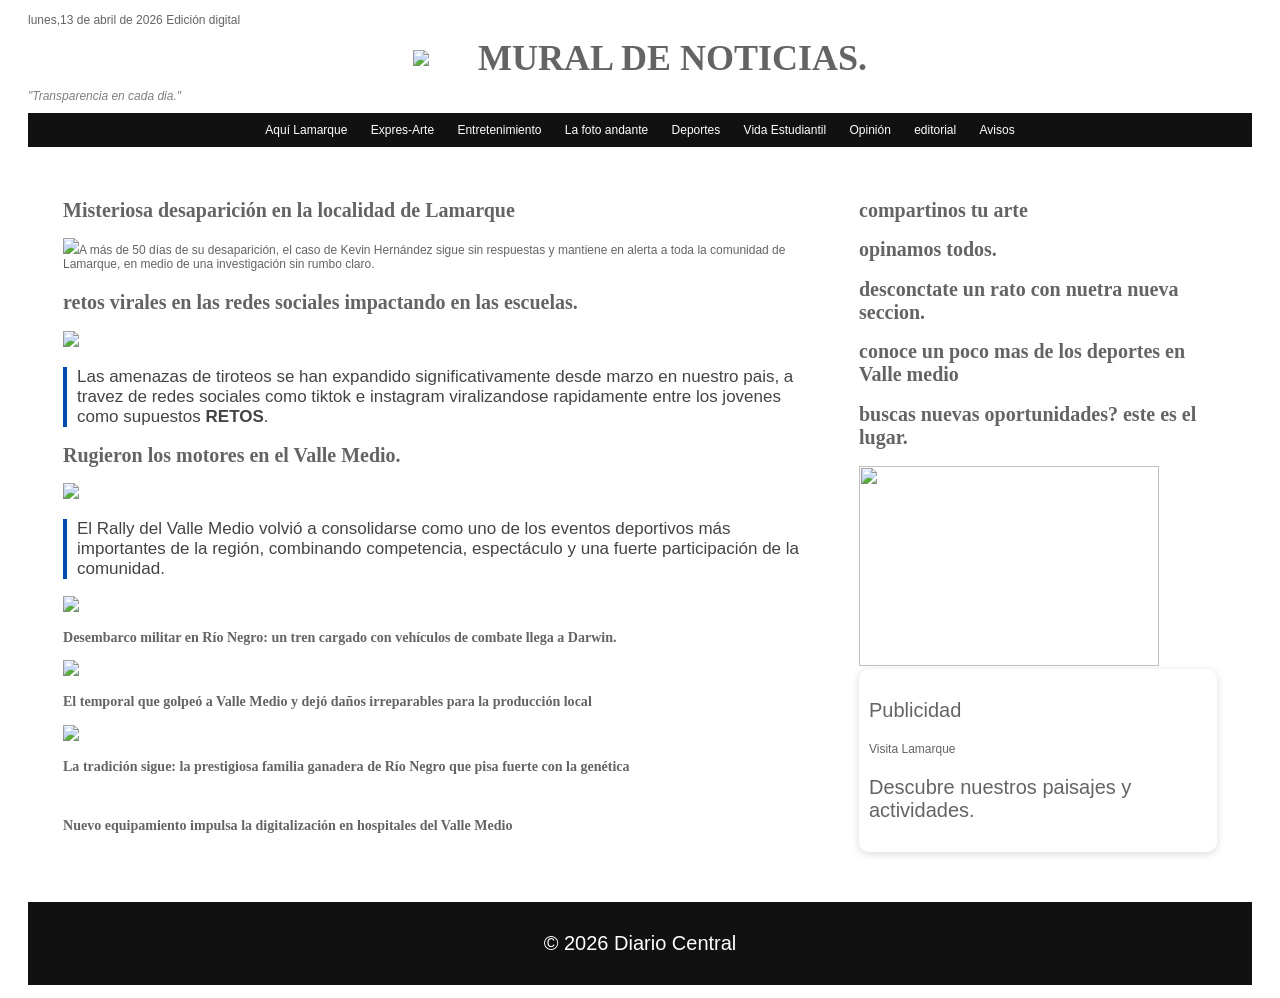
==== index.html @ 19d431cf "Add files via upload" ====
<!DOCTYPE html>
<html lang="es">
<head>
<meta charset="UTF-8">
<meta name="viewport" content="width=device-width, initial-scale=1.0">
<title>Mural de noticias</title>
<link rel="stylesheet" href="styles.css">
</head>
<body>

<header class="header">
  <div class="header-top">
    <span>lunes,13 de abril de 2026</span>
    <span>Edición digital</span>
  </div>

  <div class="header-main">
    <img src="https://static.vecteezy.com/system/resources/thumbnails/007/681/297/small_2x/mic-logo-symbol-for-tv-or-news-company-free-vector.jpg" class="logo">
    <h1>MURAL DE NOTICIAS.</h1>
  </div>

  <div class="lema">"Transparencia en cada dia."</div>
</header>

<nav class="nav">
 
  <a href="lamarque.html">Aquí Lamarque</a>
  <a href="arte.html">Expres-Arte</a>
  <a href="entretenimiento.html">Entretenimiento</a>
  <a href="fotoandante.html">La foto andante</a>
  <a href="deportes.html">Deportes</a>
   <a href="estudiatil.html">Vida Estudiantil</a>
  <a href="opinion.html">Opinión</a>
  <a href="editorial.html">editorial</a>
  <a href="avisos.html">Avisos</a>
  
</nav>

<main class="portada">

  
  <section class="principal">
    <a href="lamarque.html">
      <h2>Misteriosa desaparición en la localidad de Lamarque</h2>
      <img src="c:\Users\kathy\Downloads\RN-1800px-2026-03-23T112404.639.webp"
      <p>A más de 50 días de su desaparición, el caso de Kevin Hernández sigue sin respuestas y mantiene en alerta a toda la comunidad de Lamarque, en medio de una investigación sin rumbo claro.</p>
    </a>

<a href="estudiatil.html">
      <h2>retos virales en las redes sociales impactando en las escuelas.</h2>
      <img src="c:\Users\kathy\Downloads\tir.jpeg">
    <p class="copete">
      Las amenazas de tiroteos se han expandido significativamente desde marzo en nuestro pais, a travez de redes sociales como tiktok e instagram viralizandose rapidamente entre los jovenes como supuestos <strong>RETOS</strong>.
    </p>

    </a>

<a href="deportes.html">
      <h2>Rugieron los motores en el Valle Medio.</h2>
      <img src="https://hoyvallemedio.ar/download/multimedia.grande.b7a0099c03bc1cdd.Z3JhbmRlLndlYnA%3D.webp">
    <p class="copete">
    El Rally del Valle Medio volvió a consolidarse como uno de los eventos deportivos más importantes de la región, combinando competencia, espectáculo y una fuerte participación de la comunidad. 
    </p>

    </a>

    <article>
      <a href="darwin.html">
        <img src="c:\Users\kathy\Downloads\images.jpg">
        <h3>Desembarco militar en Río Negro: un tren cargado con vehículos de combate llega a Darwin.</h3>
      </a>
    </article>

    <article>
      <a href="temporal.html">
        <img src="https://www.rionegro.com.ar/wp-content/uploads/2026/03/Valle-Medio-temporal-de-lluvia-viento-y-granizo-foto-juan-thomes-7.jpg">
        <h3>El temporal que golpeó a Valle Medio y dejó daños irreparables para la producción local </h3>
      </a>
    </article>

    <article>
      <a href="ganaderia.html">
       <img src="https://www.rionegro.com.ar/wp-content/uploads/2025/06/Cabana-Rodeo-Pampa-Ganaderia-Familia-Giretti-Valle-Medio-Lamarque-foto-Ceci-Maletti-14.jpg?w=1200&h=630&crop=1&resize=1200,630">
        <h3>La tradición sigue: la prestigiosa familia ganadera de Río Negro que pisa fuerte con la genética</h3>
      </a>
    </article>

    <article>
      <a href="hospital.html">
        <img src="https://prensa.rionegro.gov.ar/files/1772476072_201b1c3fac049a7b9c25.jpeg" alt="">
        <h3>Nuevo equipamiento impulsa la digitalización en hospitales del Valle Medio</h3>
      </a>
    </article>

  </section>

  
  <aside class="lateral">
  
    <a href="arte.html"><h2><strong>compartinos tu arte</strong> </h2> </a>

    <a href="opinion.html"><h2><strong>opinamos todos.</strong> </h2> </a>

  <a href="entretenimiento.html"><h2><strong>desconctate un rato con nuetra nueva seccion.</strong> </h2></a>


    <a href="deportes.html"><h2><strong>conoce un poco mas de los deportes en Valle medio</strong></h2></a>


    <a href="avisos.html"><h2><strong>buscas nuevas oportunidades? este es el lugar.</strong></h2></a>

    <img src="https://www.qrcarta.com/control/images/app/69d960dde7ff744e890c8325.jpg" height="200" width="300">

 <div class="anuncio-video">
    <p class="publicidad">Publicidad</p>

   
      <img src=""

    <h3>Visita Lamarque</h3>
    <p>Descubre nuestros paisajes y actividades.</p>
</div>

  </aside>

</main>

<footer>
  <p>© 2026 Diario Central</p>
</footer>

</body>
</html>
---- styles.css ----
body {
  justify-content: space-between;
  padding: 5px 20px;
  font-size: 12px;
  color: #646464;
}


a {
  text-decoration: none;
  color: inherit;
}

a:hover img {
  opacity: 0.85;
}

a:hover h2, a:hover h3 {
  text-decoration: underline;
}
.header-main {
  display: flex;
  justify-content: center;
  align-items: center;
  gap: 15px;
}

.logo {
  width: 50px;
}

.header h1 {
  font-size: 36px;
  margin: 10px 0;
}

.lema {
  font-style: italic;
  margin-bottom: 10px;
  color: #837e7e;
}

.nav {
  background: #111;
  text-align: center;
  padding: 10px;
}

.nav a {
  color: white;
  margin: 0 10px;
  text-decoration: none;
}

.portada {
  display: grid;
  grid-template-columns: 2fr 1fr;
  gap: 20px;
  padding: 20px;
}

.principal {
  grid-column: 1 / 2;
  background: white;
  padding: 15px;
}

.principal img {
  width: 100%;
}

.secundarias {
  display: grid;
  grid-template-columns: 1fr 1fr;
  gap: 10px;
}

.secundarias article {
  background: white;
  padding: 10px;
}

.secundarias img {
  width: 100%;
}

.lateral {
  background: white;
  padding: 15px;
}

footer {
  background: #111;
  color: white;
  text-align: center;
  padding: 10px;
}
.bloque {
  background: white;
  padding: 15px;
  margin-bottom: 20px;
  border-radius: 8px;
}

.bloque h2 {
  border-left: 4px solid #004aad;
  padding-left: 10px;
}

.poesia {
  font-style: italic;
  line-height: 1.6;
}
.intro-entrevista {
  background: #f0f0f0;
  padding: 10px;
  border-left: 4px solid #004aad;
  margin-bottom: 10px;
}
.volanta {
  color: #004aad;
  font-weight: bold;
  font-size: 14px;
}

.titulo {
  font-size: 28px;
  margin: 10px 0;
}

.copete {
  font-size: 17px;
  color: #444;
  border-left: 4px solid #004aad;
  padding-left: 10px;
}
.principal-deporte {
  background: white;
  padding: 15px;
  border-radius: 8px;
  margin-bottom: 20px;
}

.principal-deporte h2 {
  color: #0a7d2c; /* verde deportivo */
}

.resultados, .destacados {
  background: white;
  padding: 15px;
  border-radius: 8px;
  margin-bottom: 15px;
}

.resultados h3, .destacados h3 {
  border-left: 4px solid #0a7d2c;
  padding-left: 10px;
}

.resultados ul {
  padding-left: 20px;
}

body {
  font-family: Arial, sans-serif;
}

h1, h2, h3 {
  font-family: 'Times New Roman', serif;
}

h1 {
  font-size: 36px;
}

h2 {
  font-size: 20px;
}

p {
font-size: 20px;

}
.carta-lectores {
  background: rgb(224, 222, 222);
  padding: 20px;
  margin-bottom: 20px;
  border-left: 5px solid #004aad;
}

.carta-lectores h2 {
  margin-bottom: 10px;
}

.carta-lectores p {
  line-height: 1.6;
  font-size: 17px;
}
.carta-lectores p {
  text-indent: 300px;

}


.empleos {
  border-left: 5px solid #ff9696;
  background: #ffffff;
}

.empleos h1 {
  color: #f55858;
}

.ventas {
  border-left: 5px solid #6bf8bd;
  background: #ffffff;
}

.ventas h1 {
  color: #7baee9;
}
.servicios {
  border-left: 5px solid #45e71c;
  background: #ffffff;
}

.servicios h1{
color: #0dd366;
}

.inmuebles {
  border-left: 5px solid #d16106;
  background: #ffffff;
}
.inmuebles h1{
color: #f7ae41;

}

.bloque{

  border-left: 5px solid #0e0b0a;
  background: #ffffff;
}

.foto-principal {
  max-width: 1000px;
  margin: auto;
  background: white;
  padding: 20px;
}

.foto-principal img {
  width: 100%;
  height: auto;
  border-radius: 5px;
}

.texto-foto {
  margin-top: 20px;
}

.categoria {
  color: #0066cc;
  font-weight: bold;
  font-size: 14px;
}

.texto-foto h2 {
  font-size: 36px;
  margin: 10px 0;
  font-family: Georgia, serif;
}

.descripcion {
  font-size: 19px;
  line-height: 1.8;
  color: #333;
}

.autor {
  margin-top: 20px;
  font-style: italic;
  color: gray;
}

.cortometraje{
  color: #000000;
  background: rgb(241, 198, 149);
 padding: 20px;
  margin-bottom: 20px;
  border-left: 5px solid #835004;
}

.anuncio-video{
    background:white;
    padding:10px;
    margin-bottom:15px;
    border-radius:10px;
    box-shadow:0 2px 8px rgba(0,0,0,0.15);
}

.anuncio-video video{
    border-radius:8px;
}
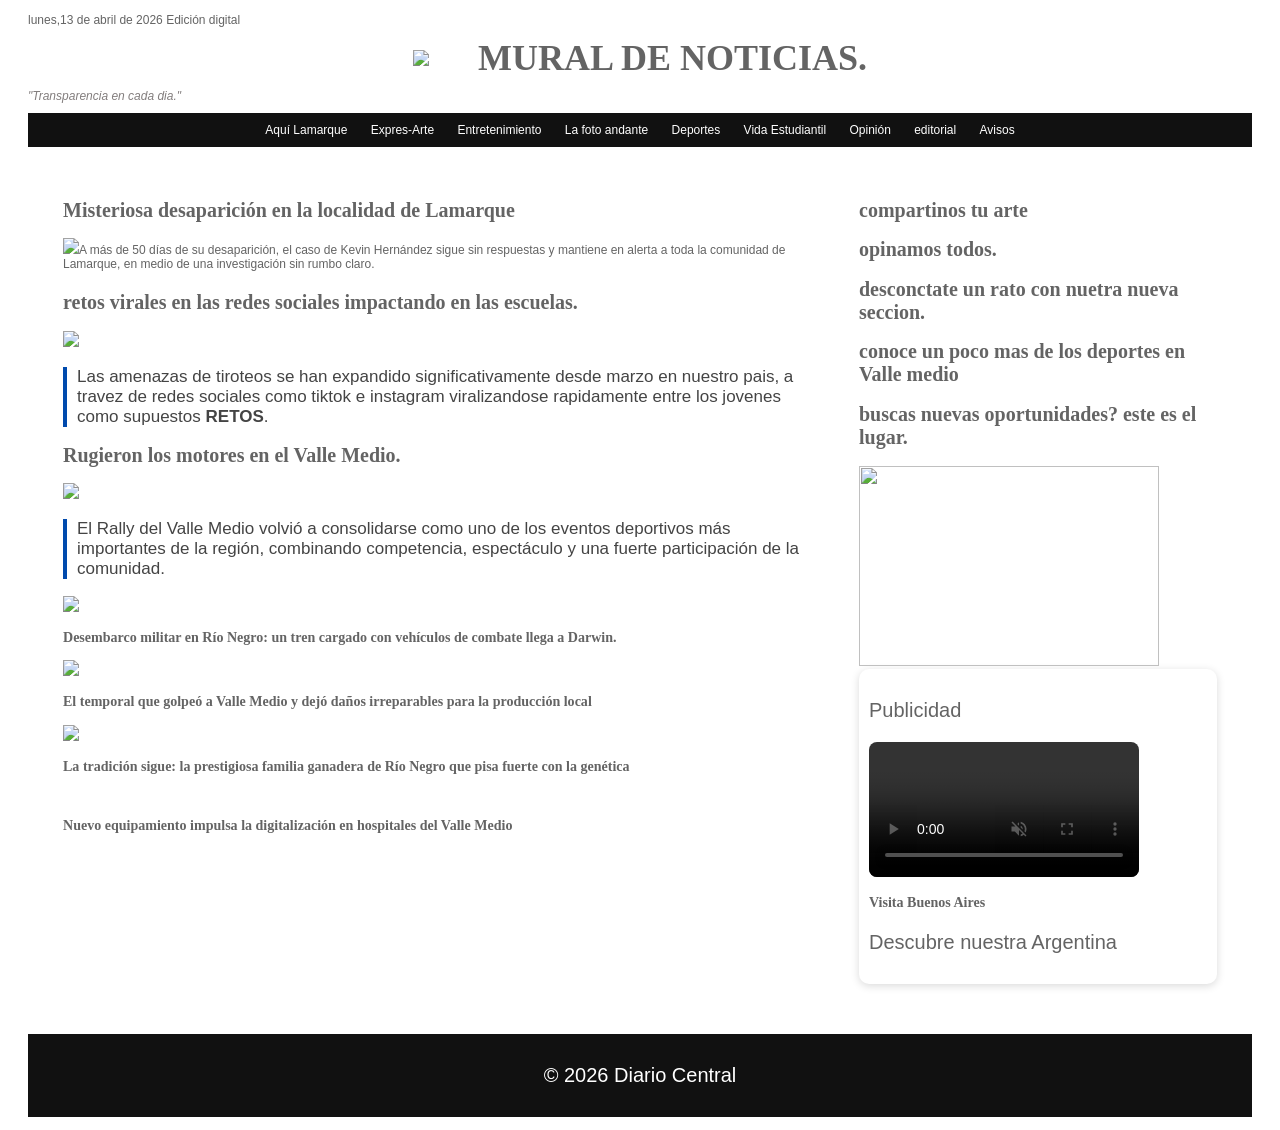
==== commit d016eff7: "Update index.html" ====
--- a/index.html
+++ b/index.html
@@ -114,11 +114,9 @@
  <div class="anuncio-video">
     <p class="publicidad">Publicidad</p>
 
-   
-      <img src=""
-
-    <h3>Visita Lamarque</h3>
-    <p>Descubre nuestros paisajes y actividades.</p>
+<video src="publicidadbsas.mp4" width="80%" autoplay muted loop controls></video>
+    <h3>Visita Buenos Aires</h3>
+    <p>Descubre nuestra Argentina</p>
 </div>
 
   </aside>
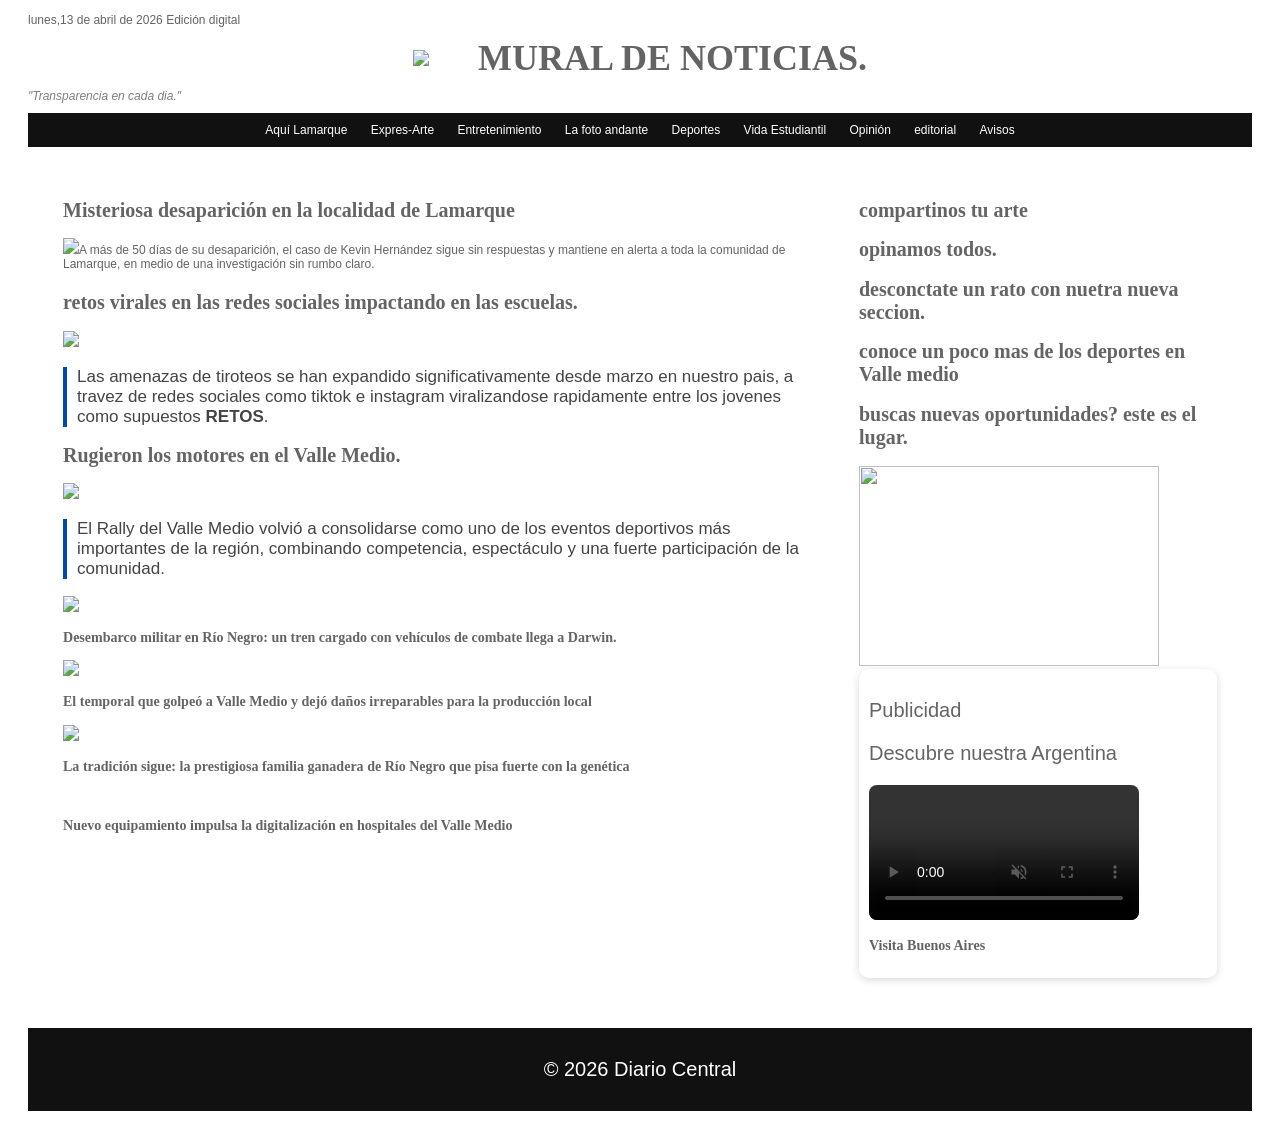
==== commit ee02ae73: "Update index.html" ====
--- a/index.html
+++ b/index.html
@@ -113,10 +113,11 @@
 
  <div class="anuncio-video">
     <p class="publicidad">Publicidad</p>
+       <p>Descubre nuestra Argentina</p>
 
 <video src="publicidadbsas.mp4" width="80%" autoplay muted loop controls></video>
     <h3>Visita Buenos Aires</h3>
-    <p>Descubre nuestra Argentina</p>
+
 </div>
 
   </aside>
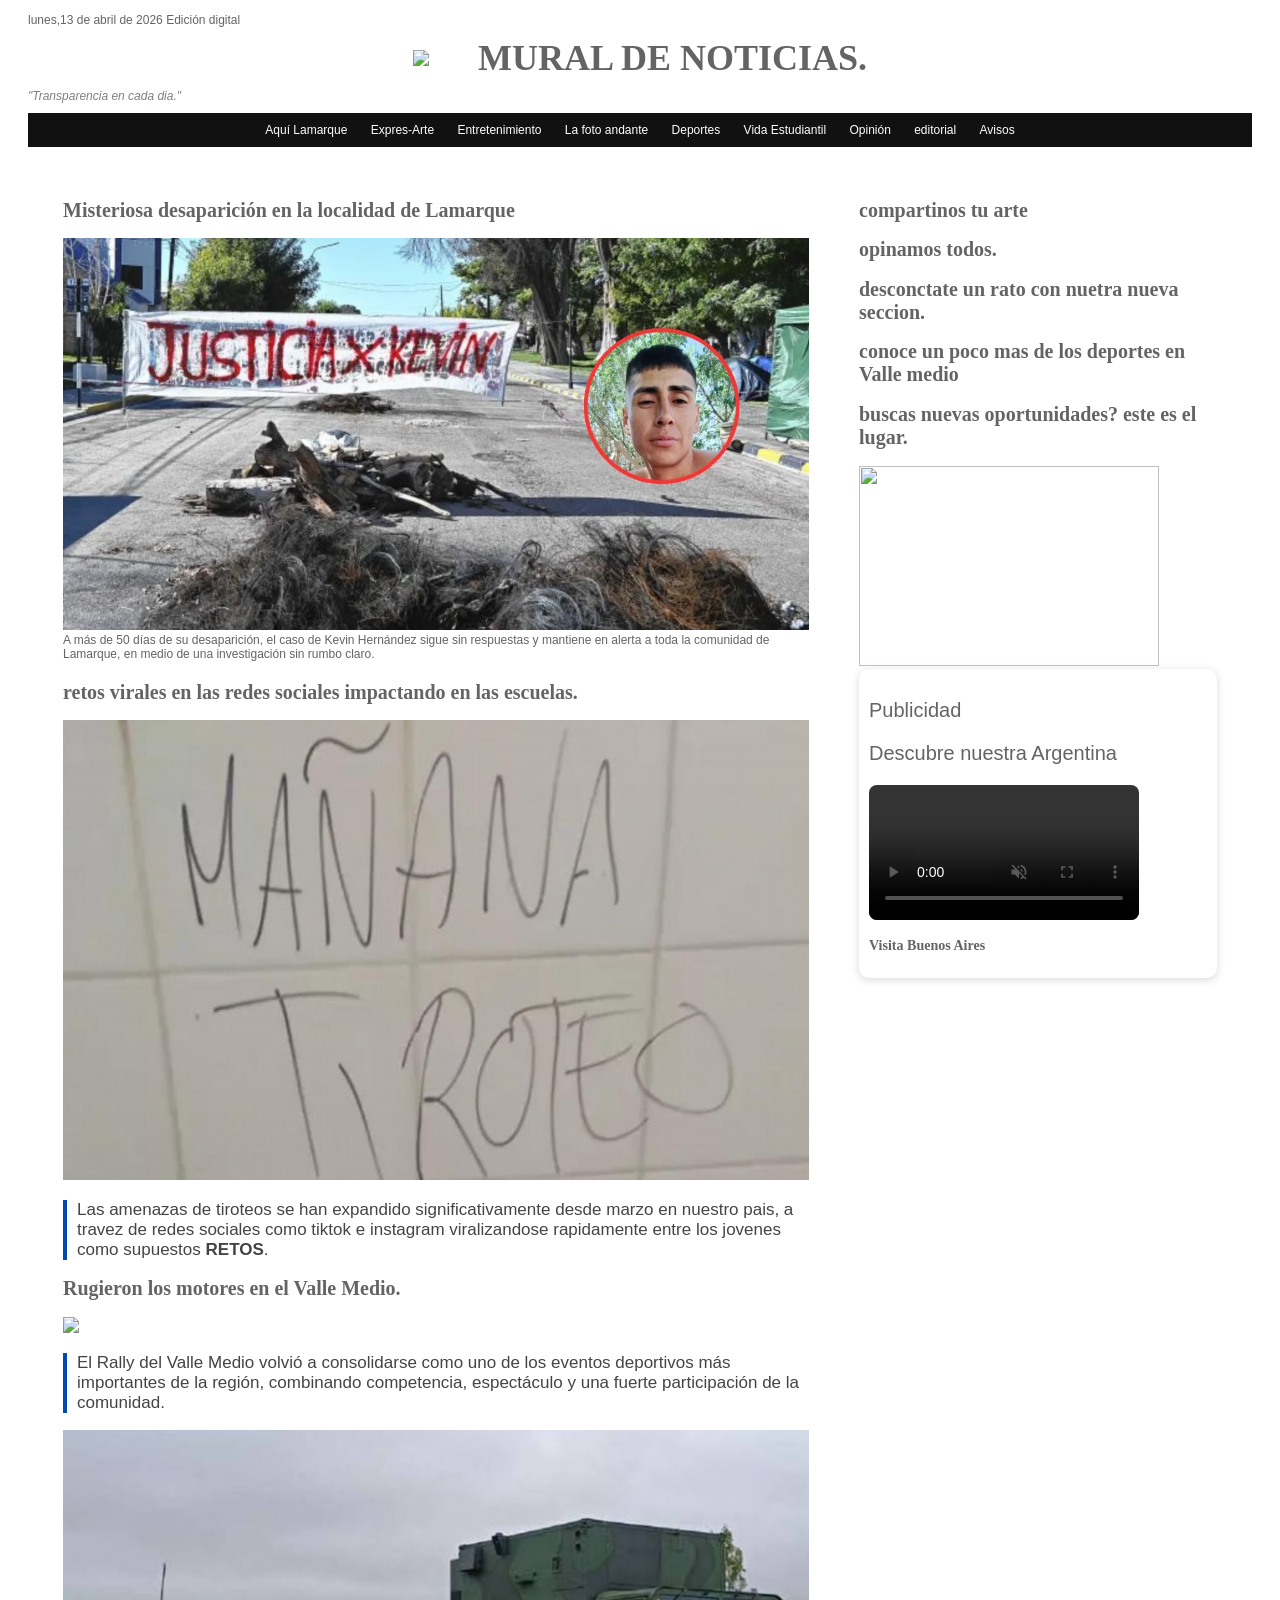
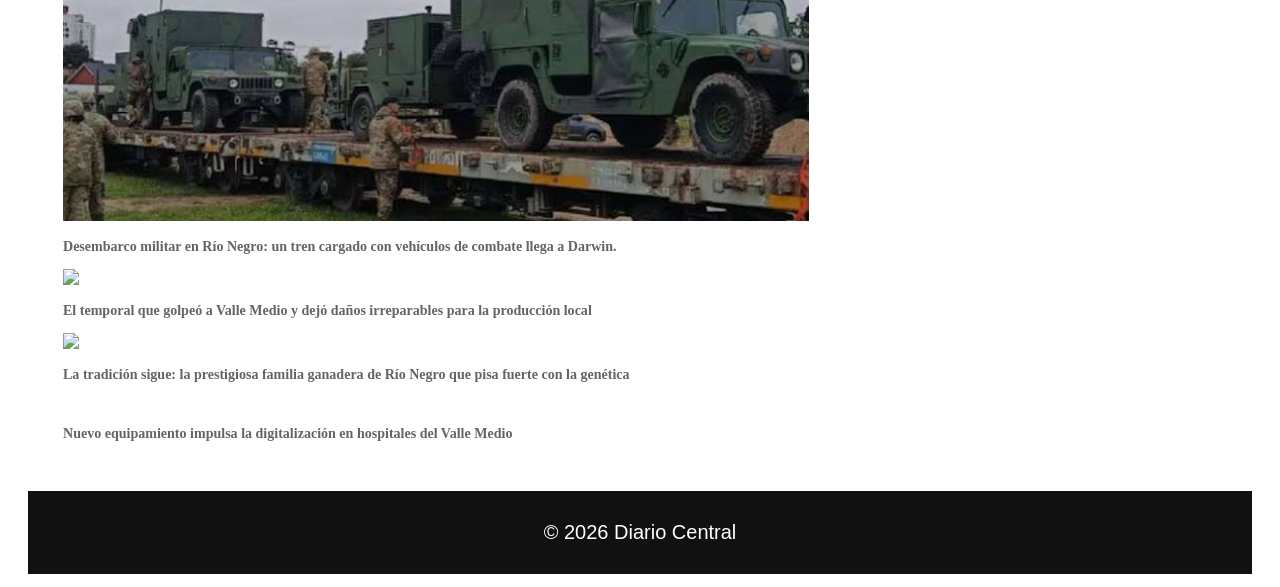
==== commit d9331da0: "Add files via upload" ====
--- a/index.html
+++ b/index.html
@@ -42,13 +42,14 @@
   <section class="principal">
     <a href="lamarque.html">
       <h2>Misteriosa desaparición en la localidad de Lamarque</h2>
-      <img src="c:\Users\kathy\Downloads\RN-1800px-2026-03-23T112404.639.webp"
+      <img src="RN-1800px-2026-03-23T112404.639.webp"
+      
       <p>A más de 50 días de su desaparición, el caso de Kevin Hernández sigue sin respuestas y mantiene en alerta a toda la comunidad de Lamarque, en medio de una investigación sin rumbo claro.</p>
     </a>
 
 <a href="estudiatil.html">
       <h2>retos virales en las redes sociales impactando en las escuelas.</h2>
-      <img src="c:\Users\kathy\Downloads\tir.jpeg">
+      <img src="tir.jpeg">
     <p class="copete">
       Las amenazas de tiroteos se han expandido significativamente desde marzo en nuestro pais, a travez de redes sociales como tiktok e instagram viralizandose rapidamente entre los jovenes como supuestos <strong>RETOS</strong>.
     </p>
@@ -66,7 +67,7 @@
 
     <article>
       <a href="darwin.html">
-        <img src="c:\Users\kathy\Downloads\images.jpg">
+        <img src="images.jpg.jpeg">
         <h3>Desembarco militar en Río Negro: un tren cargado con vehículos de combate llega a Darwin.</h3>
       </a>
     </article>
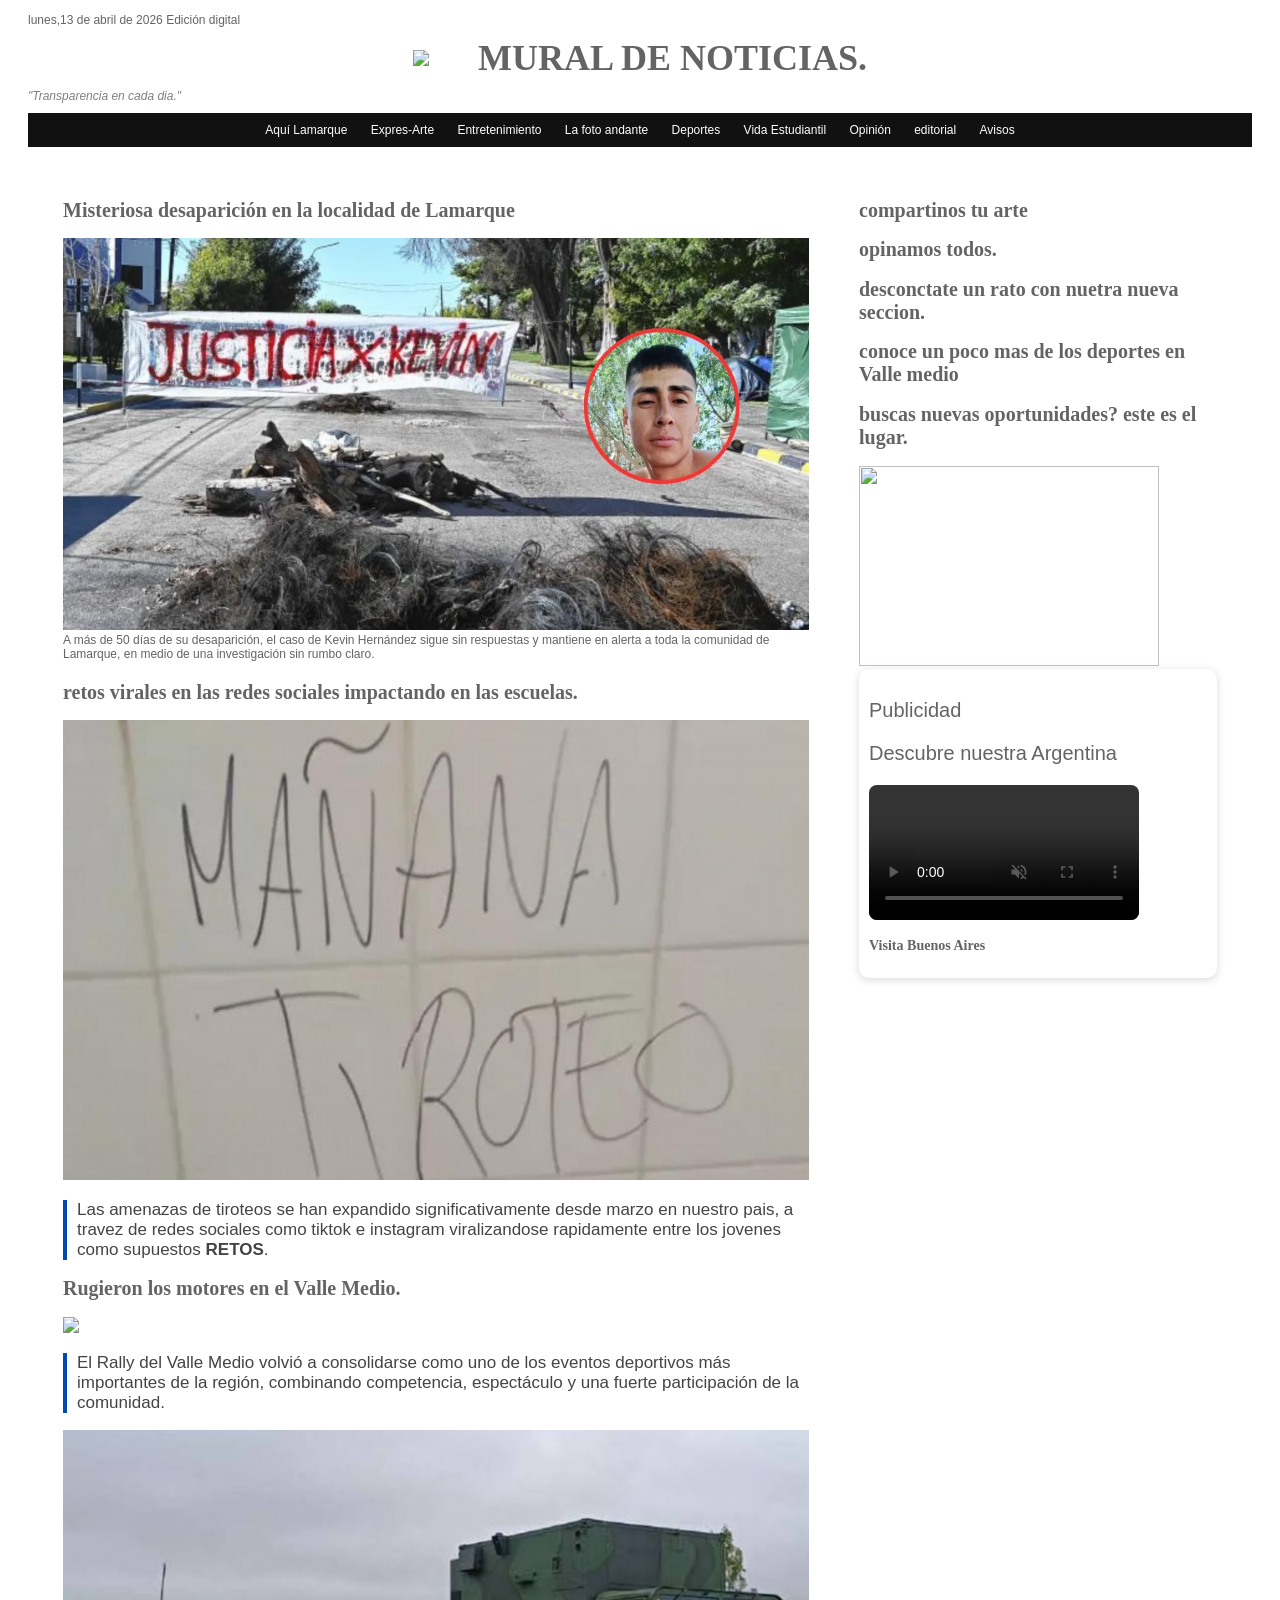
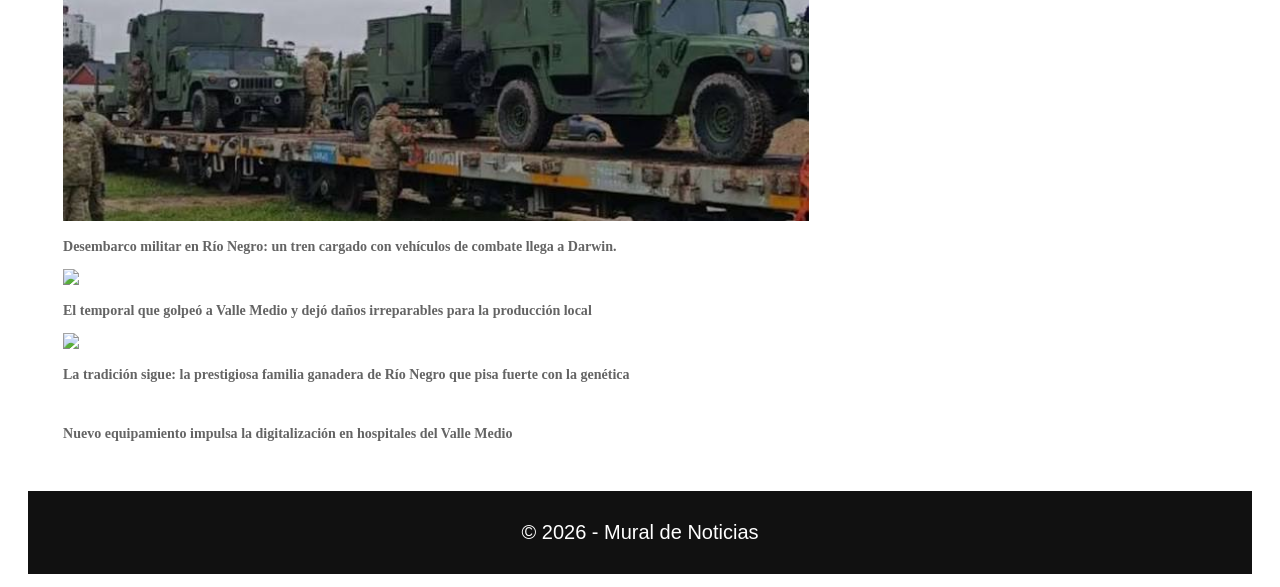
==== commit a8affc64: "Update index.html" ====
--- a/index.html
+++ b/index.html
@@ -126,7 +126,7 @@
 </main>
 
 <footer>
-  <p>© 2026 Diario Central</p>
+  <p>© 2026 - Mural de Noticias</p>
 </footer>
 
 </body>
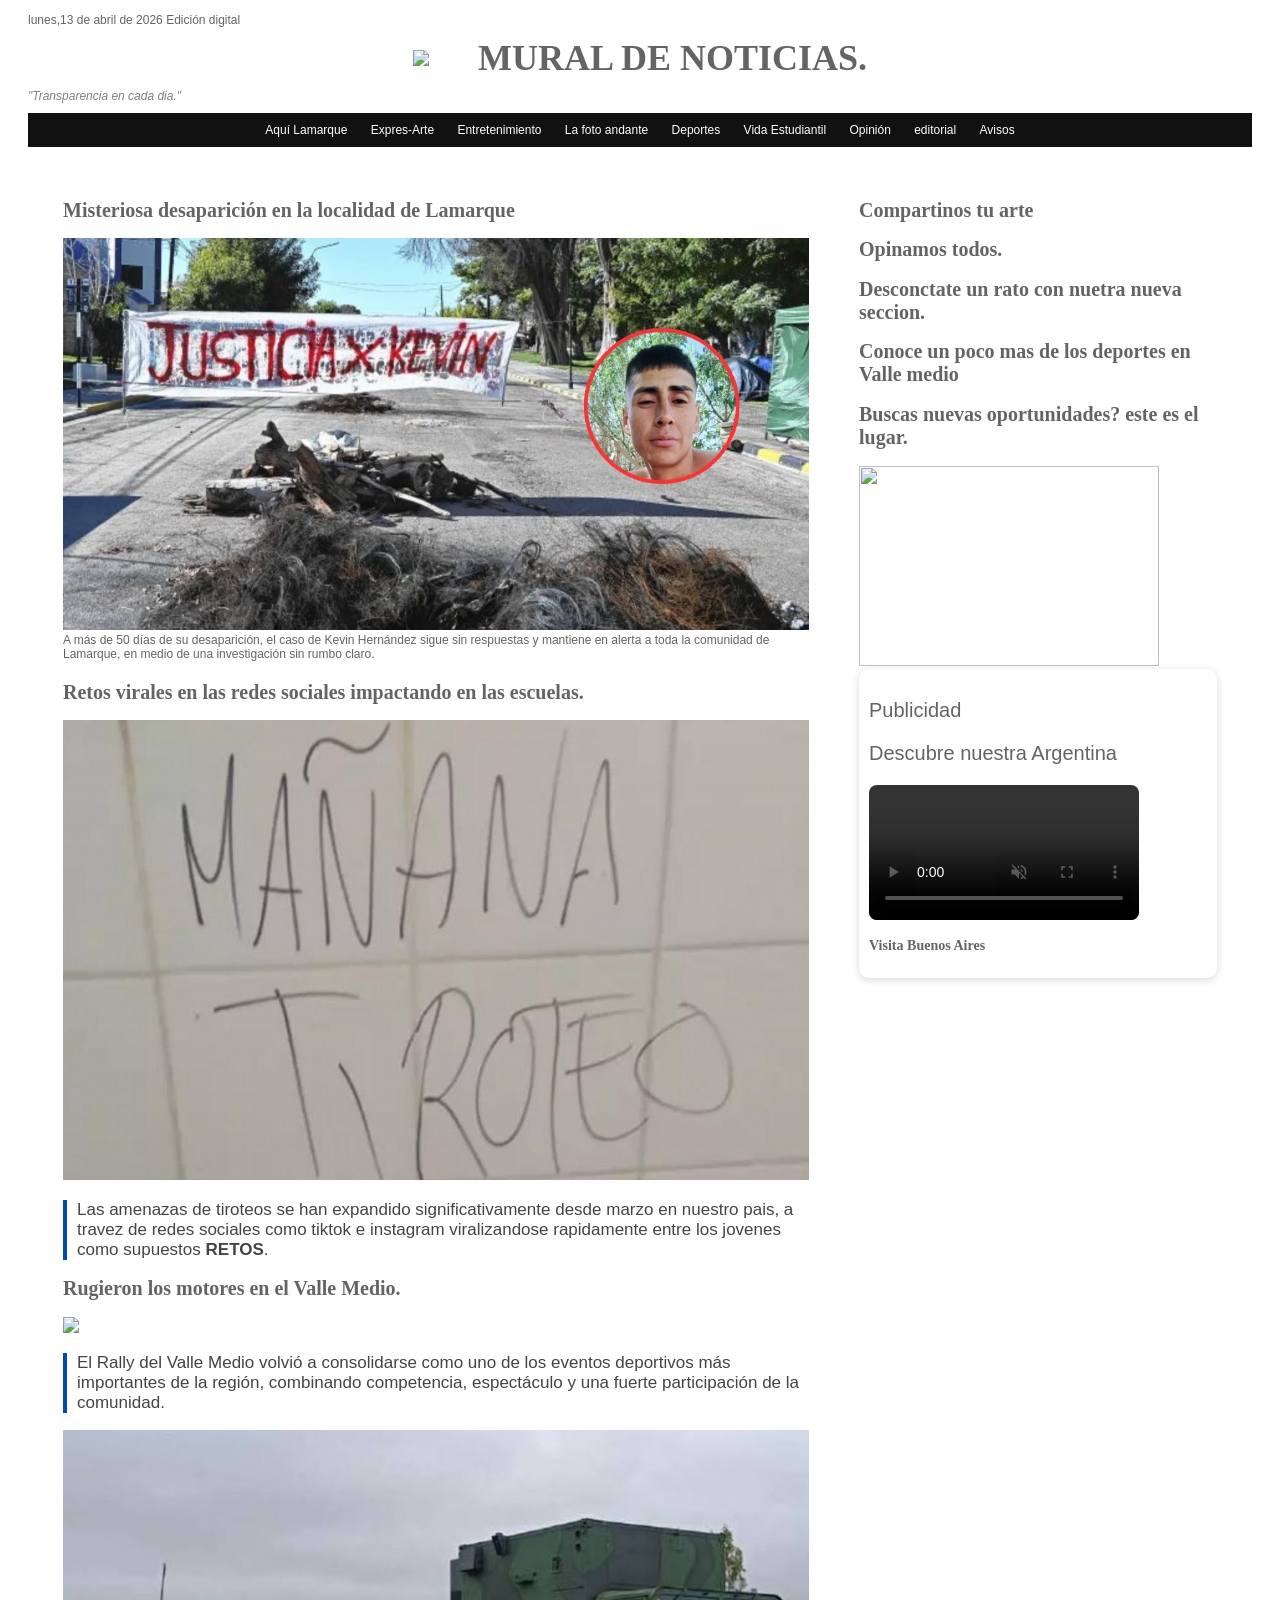
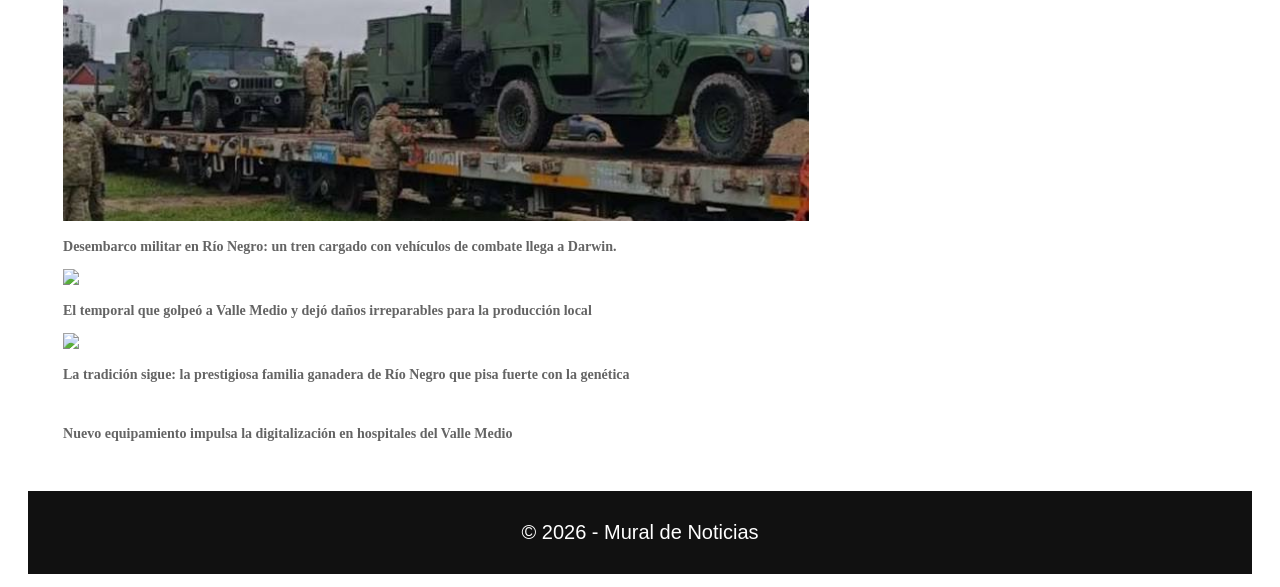
==== commit 8bb85429: "Update index.html" ====
--- a/index.html
+++ b/index.html
@@ -48,7 +48,7 @@
     </a>
 
 <a href="estudiatil.html">
-      <h2>retos virales en las redes sociales impactando en las escuelas.</h2>
+      <h2>Retos virales en las redes sociales impactando en las escuelas.</h2>
       <img src="tir.jpeg">
     <p class="copete">
       Las amenazas de tiroteos se han expandido significativamente desde marzo en nuestro pais, a travez de redes sociales como tiktok e instagram viralizandose rapidamente entre los jovenes como supuestos <strong>RETOS</strong>.
@@ -98,17 +98,17 @@
   
   <aside class="lateral">
   
-    <a href="arte.html"><h2><strong>compartinos tu arte</strong> </h2> </a>
+    <a href="arte.html"><h2><strong>Compartinos tu arte</strong> </h2> </a>
 
-    <a href="opinion.html"><h2><strong>opinamos todos.</strong> </h2> </a>
+    <a href="opinion.html"><h2><strong>Opinamos todos.</strong> </h2> </a>
 
-  <a href="entretenimiento.html"><h2><strong>desconctate un rato con nuetra nueva seccion.</strong> </h2></a>
+  <a href="entretenimiento.html"><h2><strong>Desconctate un rato con nuetra nueva seccion.</strong> </h2></a>
 
 
-    <a href="deportes.html"><h2><strong>conoce un poco mas de los deportes en Valle medio</strong></h2></a>
+    <a href="deportes.html"><h2><strong>Conoce un poco mas de los deportes en Valle medio</strong></h2></a>
 
 
-    <a href="avisos.html"><h2><strong>buscas nuevas oportunidades? este es el lugar.</strong></h2></a>
+    <a href="avisos.html"><h2><strong>Buscas nuevas oportunidades? este es el lugar.</strong></h2></a>
 
     <img src="https://www.qrcarta.com/control/images/app/69d960dde7ff744e890c8325.jpg" height="200" width="300">
 
